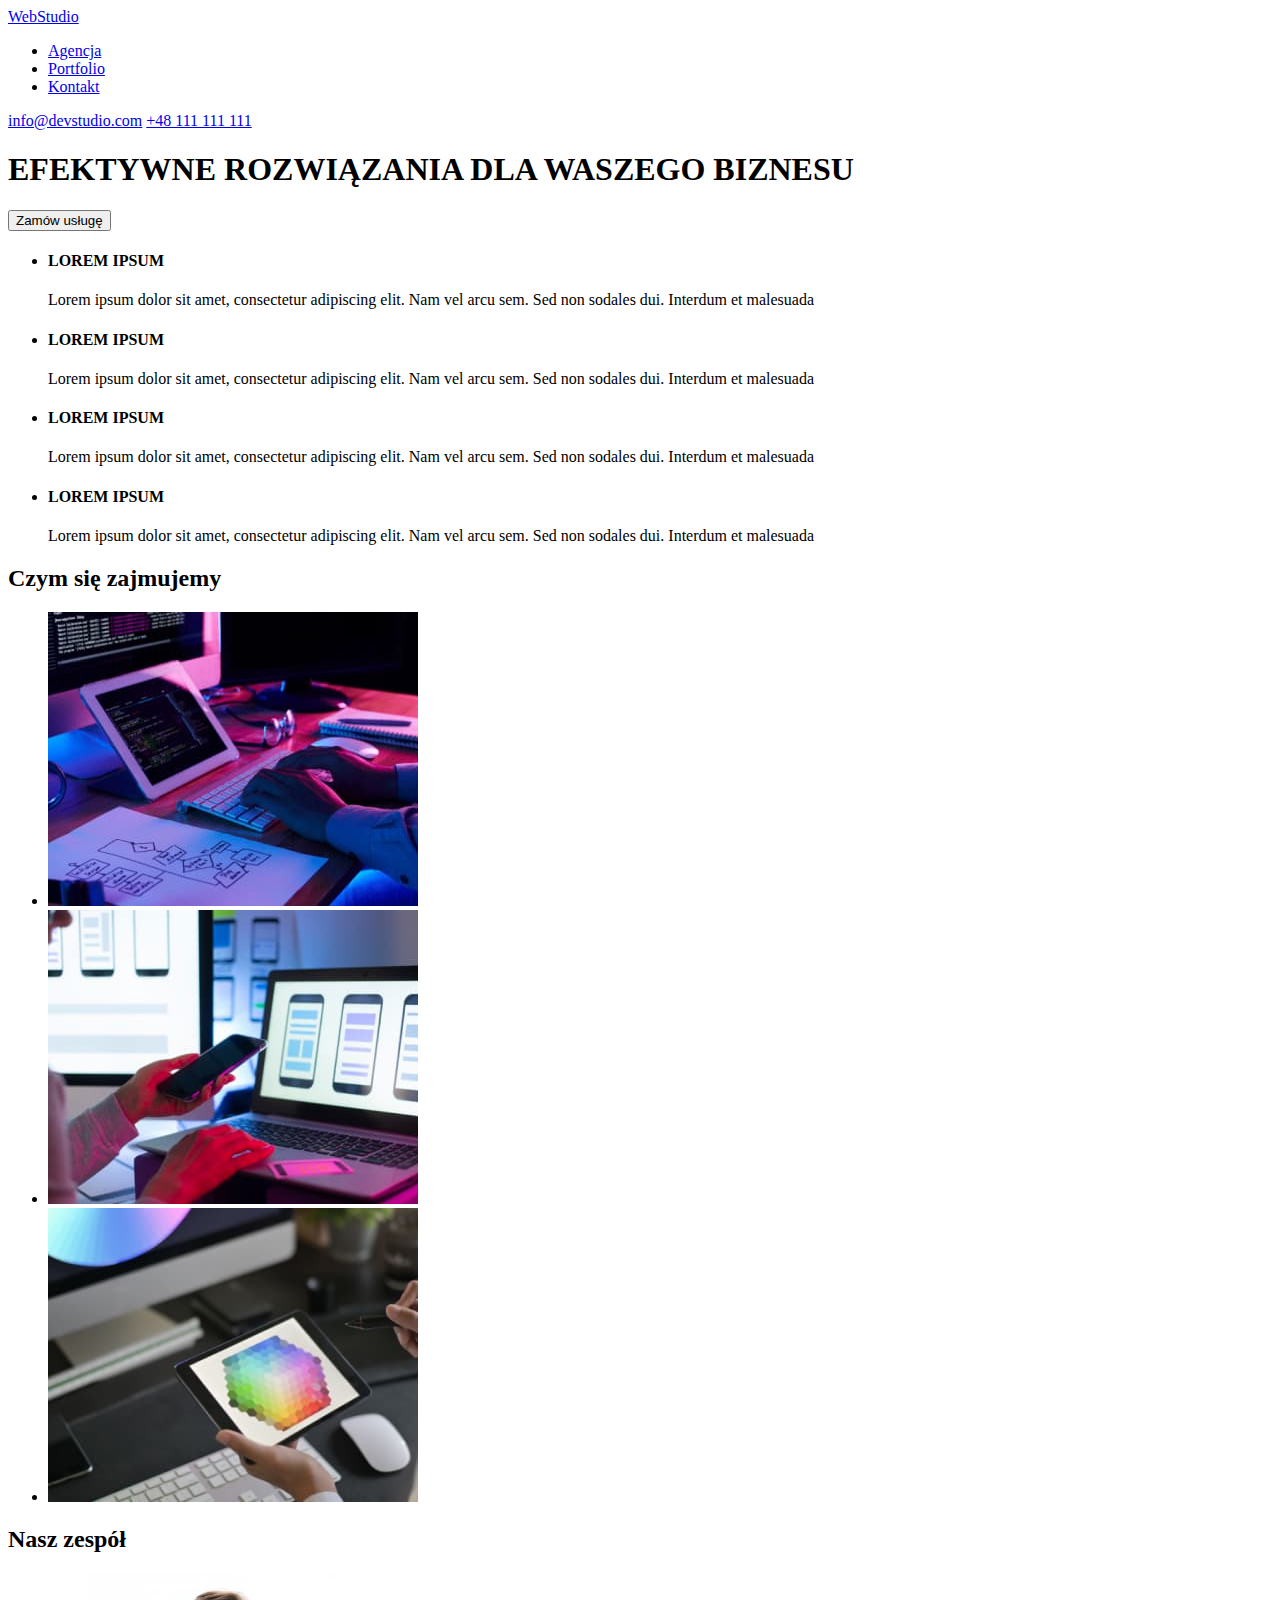
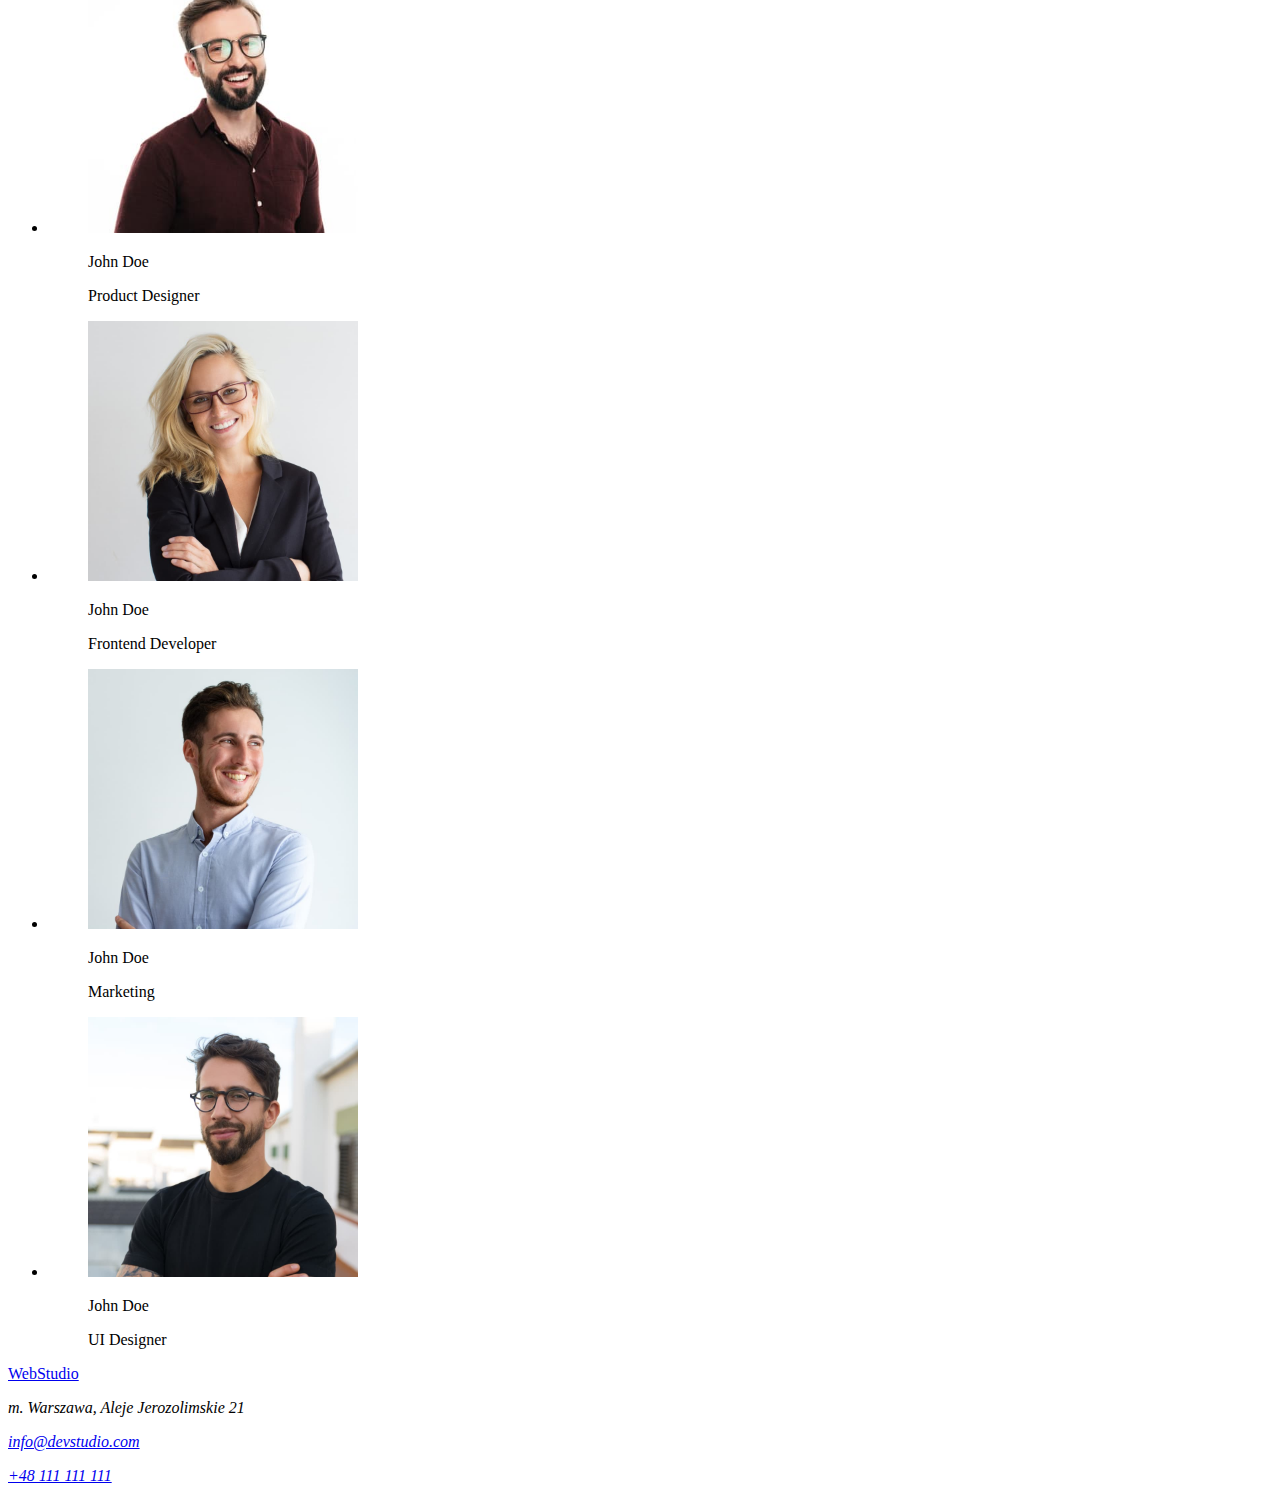
==== index.html @ 03d88bfe "feat: init hw 2" ====
<!DOCTYPE html>
<html lang="pl">
  <head>
    <meta charset="UTF-8" />
    <meta http-equiv="X-UA-Compatible" content="IE=edge" />
    <meta
      name="description"
      content="Strona internetowa dotycząca rozwiązań biznesowych"
    />
    <title>Studio</title>
  </head>
  <body>
    <header>
      <a href="/">WebStudio</a>
      <nav>
        <ul>
          <li><a href="/">Agencja</a></li>
          <li><a href="/">Portfolio</a></li>
          <li><a href="/">Kontakt</a></li>
        </ul>
      </nav>
      <div>
        <a href="mailto:info@devstudio.com">info@devstudio.com</a>
        <a href="tel:+48111111111">+48 111 111 111</a>
      </div>
    </header>
    <main>
      <section>
        <h1>EFEKTYWNE ROZWIĄZANIA DLA WASZEGO BIZNESU</h1>
        <button type="button">Zamów usługę</button>
      </section>
      <section>
        <ul>
          <li>
            <h4>LOREM IPSUM</h4>
            <p>
              Lorem ipsum dolor sit amet, consectetur adipiscing elit. Nam vel
              arcu sem. Sed non sodales dui. Interdum et malesuada
            </p>
          </li>
          <li>
            <h4>LOREM IPSUM</h4>
            <p>
              Lorem ipsum dolor sit amet, consectetur adipiscing elit. Nam vel
              arcu sem. Sed non sodales dui. Interdum et malesuada
            </p>
          </li>
          <li>
            <h4>LOREM IPSUM</h4>
            <p>
              Lorem ipsum dolor sit amet, consectetur adipiscing elit. Nam vel
              arcu sem. Sed non sodales dui. Interdum et malesuada
            </p>
          </li>
          <li>
            <h4>LOREM IPSUM</h4>
            <p>
              Lorem ipsum dolor sit amet, consectetur adipiscing elit. Nam vel
              arcu sem. Sed non sodales dui. Interdum et malesuada
            </p>
          </li>
        </ul>
      </section>
      <section>
        <h2>Czym się zajmujemy</h2>
        <ul>
          <li>
            <img
              src="./images/img1.jpg"
              alt="Programista pracuje przy swoim stanowisku"
              width="370"
              height="294"
            />
          </li>
          <li>
            <img
              src="./images/img2.jpg"
              alt="Projektant Web UI opracowuje aplikację na smartfony"
              width="370"
              height="294"
            />
          </li>
          <li>
            <img
              src="./images/img3.jpg"
              alt="Dobór kolorów na tablecie graficznym"
              width="370"
              height="294"
            />
          </li>
        </ul>
      </section>
      <section>
        <h2>Nasz zespół</h2>
        <ul>
          <li>
            <figure>
              <img
                src="./images/img4.jpg"
                alt="Zdjęcie członka zespołu imieniem John Doe"
                width="270"
                height="260"
              />
              <figcaption>
                <p>John Doe</p>
                <p>Product Designer</p>
              </figcaption>
            </figure>
          </li>
          <li>
            <figure>
              <img
                src="./images/img5.jpg"
                alt="Zdjęcie członka zespołu imieniem John Doe"
                width="270"
                height="260"
              />
              <figcaption>
                <p>John Doe</p>
                <p>Frontend Developer</p>
              </figcaption>
            </figure>
          </li>
          <li>
            <figure>
              <img
                src="./images/img6.jpg"
                alt="Zdjęcie członka zespołu imieniem John Doe"
                width="270"
                height="260"
              />
              <figcaption>
                <p>John Doe</p>
                <p>Marketing</p>
              </figcaption>
            </figure>
          </li>
          <li>
            <figure>
              <img
                src="./images/img7.jpg"
                alt="Zdjęcie członka zespołu imieniem John Doe"
                width="270"
                height="260"
              />
              <figcaption>
                <p>John Doe</p>
                <p>UI Designer</p>
              </figcaption>
            </figure>
          </li>
        </ul>
      </section>
    </main>
    <footer>
      <a href="/">WebStudio</a>
      <address>
        <p>m. Warszawa, Aleje Jerozolimskie 21</p>
        <p><a href="mailto:info@devstudio.com">info@devstudio.com</a></p>
        <p><a href="tel:+48111111111">+48 111 111 111</a></p>
      </address>
    </footer>
  </body>
</html>
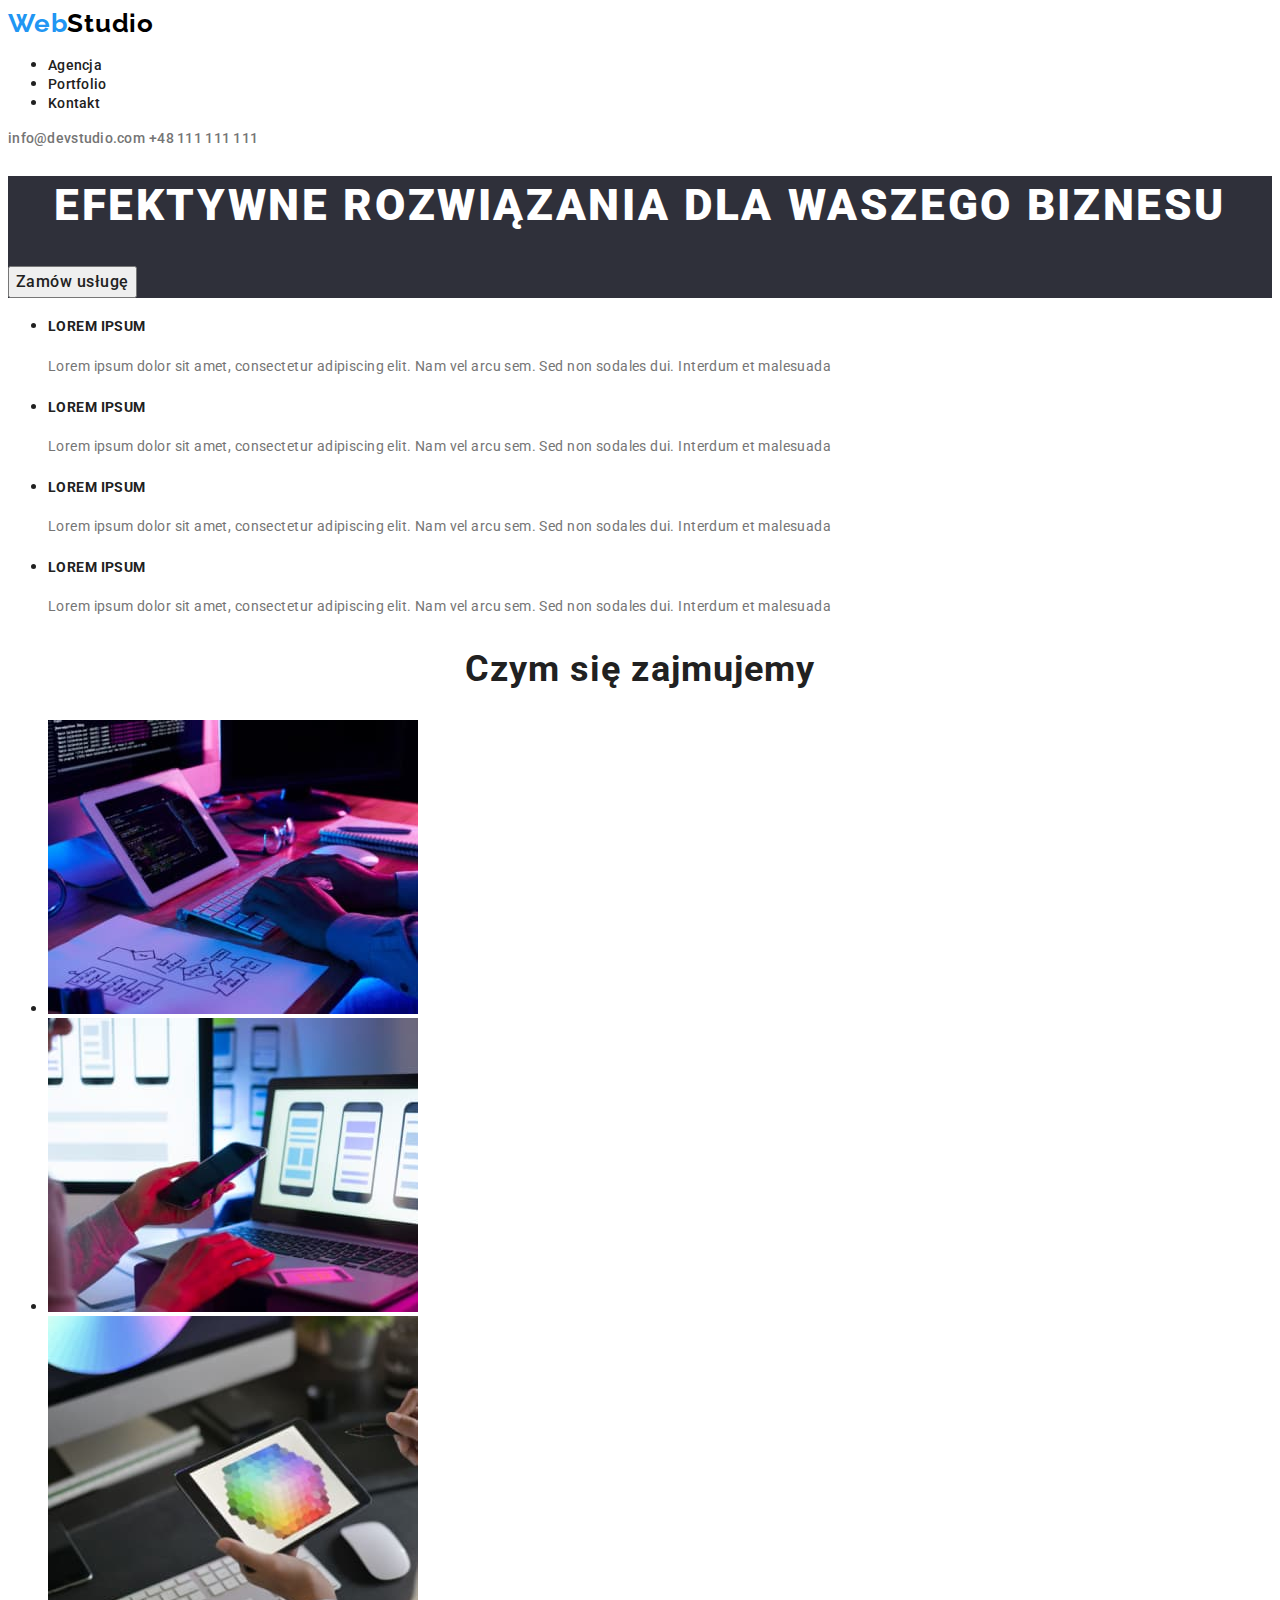
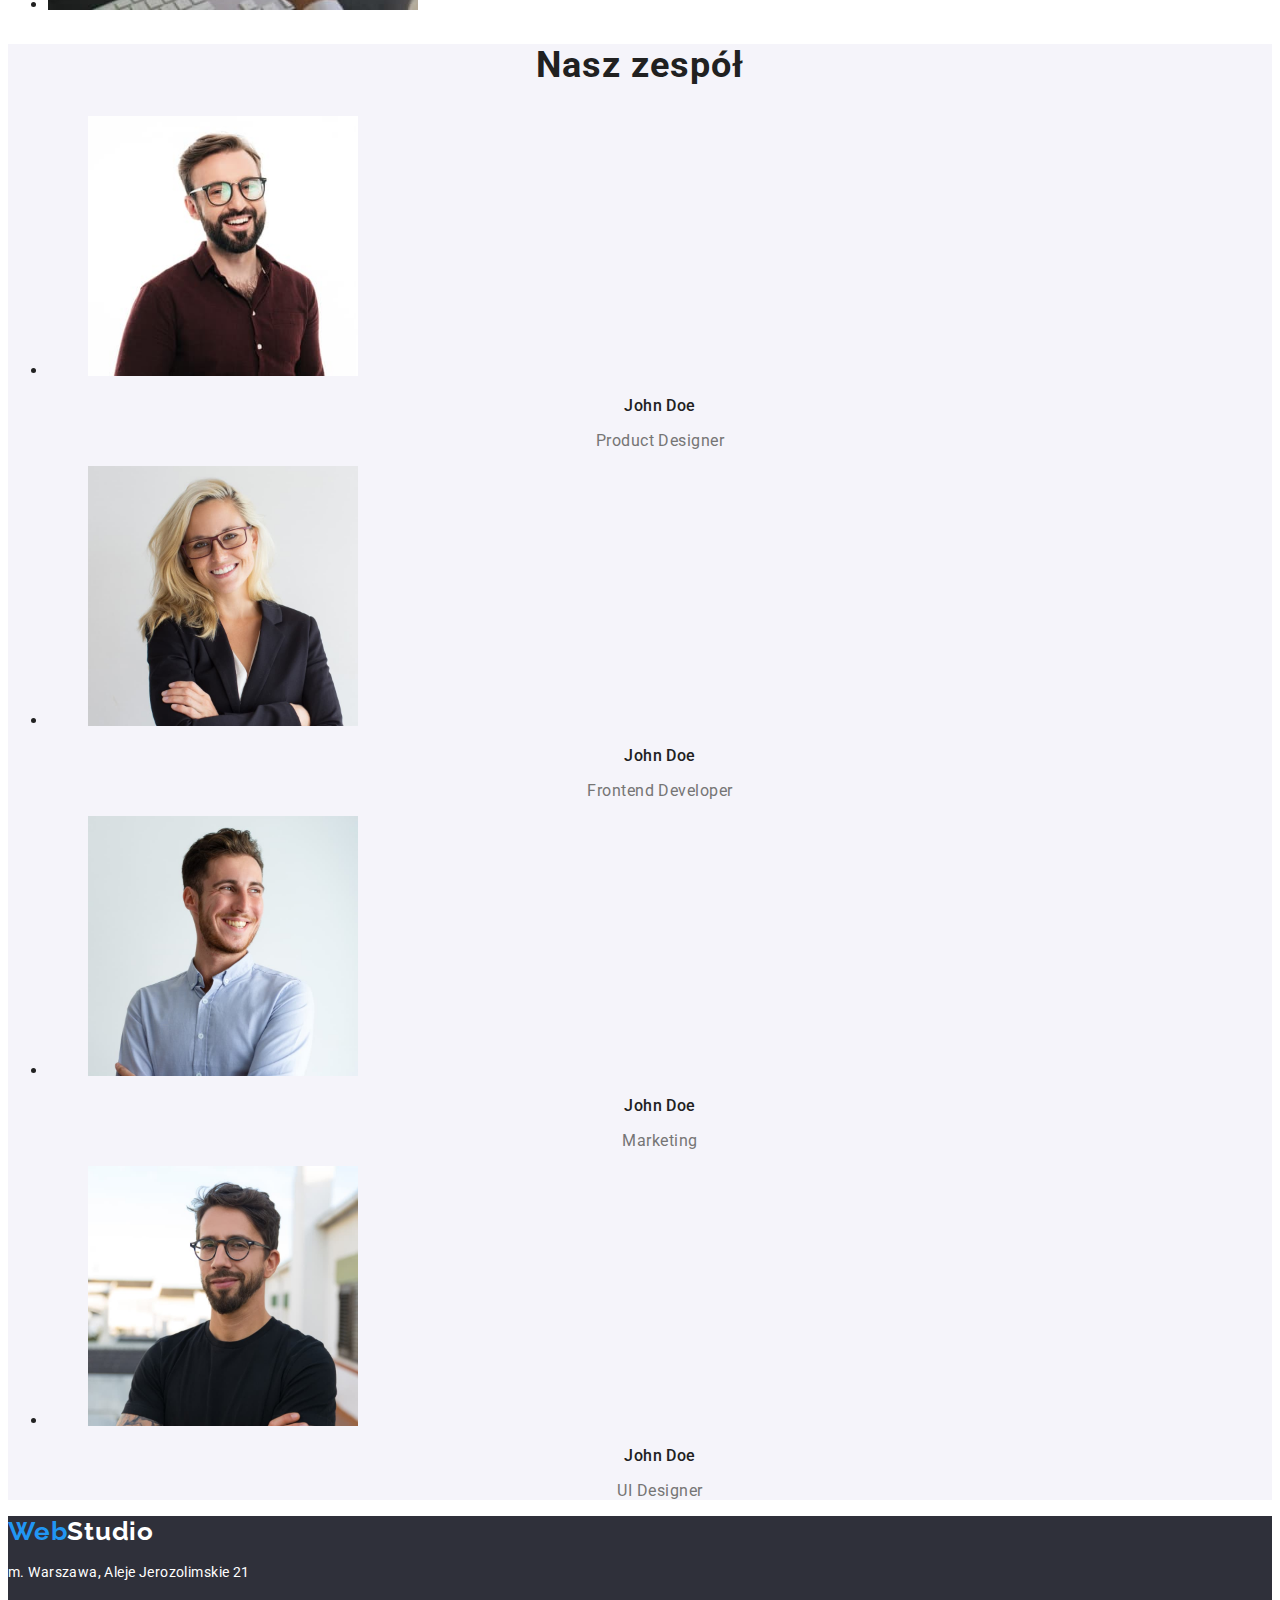
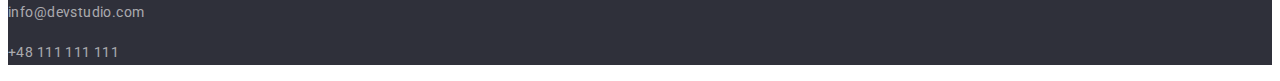
==== commit 3f76f5b7: "Add style.css, porfolio.html and photo folder 'images-porfolio'; update index.html" ====
--- a/index.html
+++ b/index.html
@@ -8,53 +8,64 @@
       content="Strona internetowa dotycząca rozwiązań biznesowych"
     />
     <title>Studio</title>
+    <link rel="preconnect" href="https://fonts.googleapis.com" />
+    <link rel="preconnect" href="https://fonts.gstatic.com" crossorigin />
+    <link
+      href="https://fonts.googleapis.com/css2?family=Raleway:wght@700&family=Roboto:wght@400;500;700;900&display=swap"
+      rel="stylesheet"
+    />
+    <link href="./css/style.css" rel="stylesheet" />
   </head>
-  <body>
+  <body class="dominant-style">
     <header>
-      <a href="/">WebStudio</a>
+      <a class="logo" href="#"> <span class="logo-style">Web</span>Studio</a>
       <nav>
         <ul>
-          <li><a href="/">Agencja</a></li>
-          <li><a href="/">Portfolio</a></li>
-          <li><a href="/">Kontakt</a></li>
+          <li><a class="link" href="#">Agencja</a></li>
+          <li><a class="link" href="./portfolio.html">Portfolio</a></li>
+          <li><a class="link" href="#">Kontakt</a></li>
         </ul>
       </nav>
       <div>
-        <a href="mailto:info@devstudio.com">info@devstudio.com</a>
-        <a href="tel:+48111111111">+48 111 111 111</a>
+        <a class="contact" href="mailto:info@devstudio.com"
+          >info@devstudio.com</a
+        >
+        <a class="contact" href="tel:+48111111111">+48 111 111 111</a>
       </div>
     </header>
     <main>
-      <section>
-        <h1>EFEKTYWNE ROZWIĄZANIA DLA WASZEGO BIZNESU</h1>
-        <button type="button">Zamów usługę</button>
+      <section class="section-1-main-page">
+        <h1 class="h1-style-main-page">
+          EFEKTYWNE ROZWIĄZANIA DLA WASZEGO BIZNESU
+        </h1>
+        <button class="button" type="button">Zamów usługę</button>
       </section>
       <section>
         <ul>
           <li>
-            <h4>LOREM IPSUM</h4>
-            <p>
+            <h4 class="title-main-page">LOREM IPSUM</h4>
+            <p class="text-main-page">
               Lorem ipsum dolor sit amet, consectetur adipiscing elit. Nam vel
               arcu sem. Sed non sodales dui. Interdum et malesuada
             </p>
           </li>
           <li>
-            <h4>LOREM IPSUM</h4>
-            <p>
+            <h4 class="title-main-page">LOREM IPSUM</h4>
+            <p class="text-main-page">
               Lorem ipsum dolor sit amet, consectetur adipiscing elit. Nam vel
               arcu sem. Sed non sodales dui. Interdum et malesuada
             </p>
           </li>
           <li>
-            <h4>LOREM IPSUM</h4>
-            <p>
+            <h4 class="title-main-page">LOREM IPSUM</h4>
+            <p class="text-main-page">
               Lorem ipsum dolor sit amet, consectetur adipiscing elit. Nam vel
               arcu sem. Sed non sodales dui. Interdum et malesuada
             </p>
           </li>
           <li>
-            <h4>LOREM IPSUM</h4>
-            <p>
+            <h4 class="title-main-page">LOREM IPSUM</h4>
+            <p class="text-main-page">
               Lorem ipsum dolor sit amet, consectetur adipiscing elit. Nam vel
               arcu sem. Sed non sodales dui. Interdum et malesuada
             </p>
@@ -62,7 +73,7 @@
         </ul>
       </section>
       <section>
-        <h2>Czym się zajmujemy</h2>
+        <h2 class="h2-style-main-page">Czym się zajmujemy</h2>
         <ul>
           <li>
             <img
@@ -90,8 +101,8 @@
           </li>
         </ul>
       </section>
-      <section>
-        <h2>Nasz zespół</h2>
+      <section class="team-box-main-page">
+        <h2 class="h2-style-main-page">Nasz zespół</h2>
         <ul>
           <li>
             <figure>
@@ -102,8 +113,8 @@
                 height="260"
               />
               <figcaption>
-                <p>John Doe</p>
-                <p>Product Designer</p>
+                <p class="figcaption-name-main-page">John Doe</p>
+                <p class="figcaption-position-main-page">Product Designer</p>
               </figcaption>
             </figure>
           </li>
@@ -116,8 +127,8 @@
                 height="260"
               />
               <figcaption>
-                <p>John Doe</p>
-                <p>Frontend Developer</p>
+                <p class="figcaption-name-main-page">John Doe</p>
+                <p class="figcaption-position-main-page">Frontend Developer</p>
               </figcaption>
             </figure>
           </li>
@@ -130,8 +141,8 @@
                 height="260"
               />
               <figcaption>
-                <p>John Doe</p>
-                <p>Marketing</p>
+                <p class="figcaption-name-main-page">John Doe</p>
+                <p class="figcaption-position-main-page">Marketing</p>
               </figcaption>
             </figure>
           </li>
@@ -144,20 +155,28 @@
                 height="260"
               />
               <figcaption>
-                <p>John Doe</p>
-                <p>UI Designer</p>
+                <p class="figcaption-name-main-page">John Doe</p>
+                <p class="figcaption-position-main-page">UI Designer</p>
               </figcaption>
             </figure>
           </li>
         </ul>
       </section>
     </main>
-    <footer>
-      <a href="/">WebStudio</a>
+    <footer class="footer-style">
+      <a class="logo-footer" href="#">
+        <span class="logo-style">Web</span>Studio</a
+      >
       <address>
-        <p>m. Warszawa, Aleje Jerozolimskie 21</p>
-        <p><a href="mailto:info@devstudio.com">info@devstudio.com</a></p>
-        <p><a href="tel:+48111111111">+48 111 111 111</a></p>
+        <p class="address-style">m. Warszawa, Aleje Jerozolimskie 21</p>
+        <p>
+          <a class="contact-footer" href="mailto:info@devstudio.com"
+            >info@devstudio.com</a
+          >
+        </p>
+        <p>
+          <a class="contact-footer" href="tel:+48111111111">+48 111 111 111</a>
+        </p>
       </address>
     </footer>
   </body>
--- a/css/style.css
+++ b/css/style.css
@@ -0,0 +1,153 @@
+.dominant-style {
+  font-family: "Roboto", sans-serif;
+  color: #212121;
+}
+:root {
+  --color-blue: #2196f3;
+  --color-grey: #757575;
+  --color-white: #fff;
+  --color-background: #2f303a;
+}
+.logo {
+  font-family: "Raleway";
+  font-weight: 700;
+  font-size: 26px;
+  line-height: 1.19;
+  letter-spacing: 0.03em;
+  text-decoration: none;
+  color: #000;
+}
+.logo-style {
+  color: var(--color-blue);
+}
+.dominant-style .link {
+  font-weight: 500;
+  font-size: 14px;
+  line-height: 1.14;
+  letter-spacing: 0.02em;
+  text-decoration: none;
+  color: inherit;
+}
+.link:hover,
+.link:focus {
+  color: var(--color-blue);
+}
+.contact {
+  font-weight: 500;
+  font-size: 14px;
+  line-height: 1.14;
+  letter-spacing: 0.02em;
+  color: var(--color-grey);
+  text-decoration: none;
+}
+.contact:hover,
+.contact:focus {
+  color: var(--color-blue);
+}
+.dominant-style .button {
+  font-family: inherit;
+  font-weight: 500;
+  font-size: 16px;
+  line-height: 1.63;
+  text-align: center;
+  letter-spacing: 0.03em;
+  color: inherit;
+  cursor: pointer;
+}
+.button:hover,
+.button:focus {
+  background-color: var(--color-blue);
+  color: var(--color-white);
+}
+.title-portfolio {
+  font-weight: 700;
+  font-size: 18px;
+  line-height: 2;
+  letter-spacing: 0.06em;
+}
+.category-portfolio {
+  font-size: 16px;
+  line-height: 30px;
+  letter-spacing: 0.03em;
+  color: var(--color-grey);
+}
+.footer-style {
+  background-color: var(--color-background);
+}
+.logo-footer {
+  font-family: "Raleway";
+  font-weight: 700;
+  font-size: 26px;
+  line-height: 1.19;
+  letter-spacing: 0.03em;
+  text-decoration: none;
+  color: var(--color-white);
+}
+.address-style {
+  font-style: normal;
+  font-size: 14px;
+  line-height: 1.71;
+  letter-spacing: 0.03em;
+  color: var(--color-white);
+}
+.contact-footer {
+  font-style: normal;
+  font-size: 14px;
+  line-height: 1.71;
+  letter-spacing: 0.03em;
+  text-decoration: none;
+  color: rgba(255, 255, 255, 0.6);
+}
+.contact-footer:hover,
+.contact-footer:focus {
+  color: var(--color-blue);
+}
+.section-1-main-page {
+  background-color: var(--color-background);
+}
+.h1-style-main-page {
+  font-weight: 900;
+  font-size: 44px;
+  line-height: 1.36;
+  text-align: center;
+  letter-spacing: 0.06em;
+  text-transform: uppercase;
+  color: var(--color-white);
+}
+.title-main-page {
+  font-weight: 700;
+  font-size: 14px;
+  line-height: 1.14;
+  letter-spacing: 0.03em;
+  text-transform: uppercase;
+}
+.text-main-page {
+  font-size: 14px;
+  line-height: 24px;
+  letter-spacing: 0.03em;
+  color: var(--color-grey);
+}
+.h2-style-main-page {
+  font-weight: 700;
+  font-size: 36px;
+  line-height: 1.17;
+  text-align: center;
+  letter-spacing: 0.03em;
+}
+.team-box-main-page {
+  background-color: #f5f4fa;
+}
+.figcaption-name-main-page {
+  font-weight: 500;
+  font-size: 16px;
+  line-height: 1.19;
+  text-align: center;
+  letter-spacing: 0.03em;
+}
+.figcaption-position-main-page {
+  font-size: 16px;
+  line-height: 19px;
+  text-align: center;
+  letter-spacing: 0.03em;
+  color: var(--color-grey);
+}
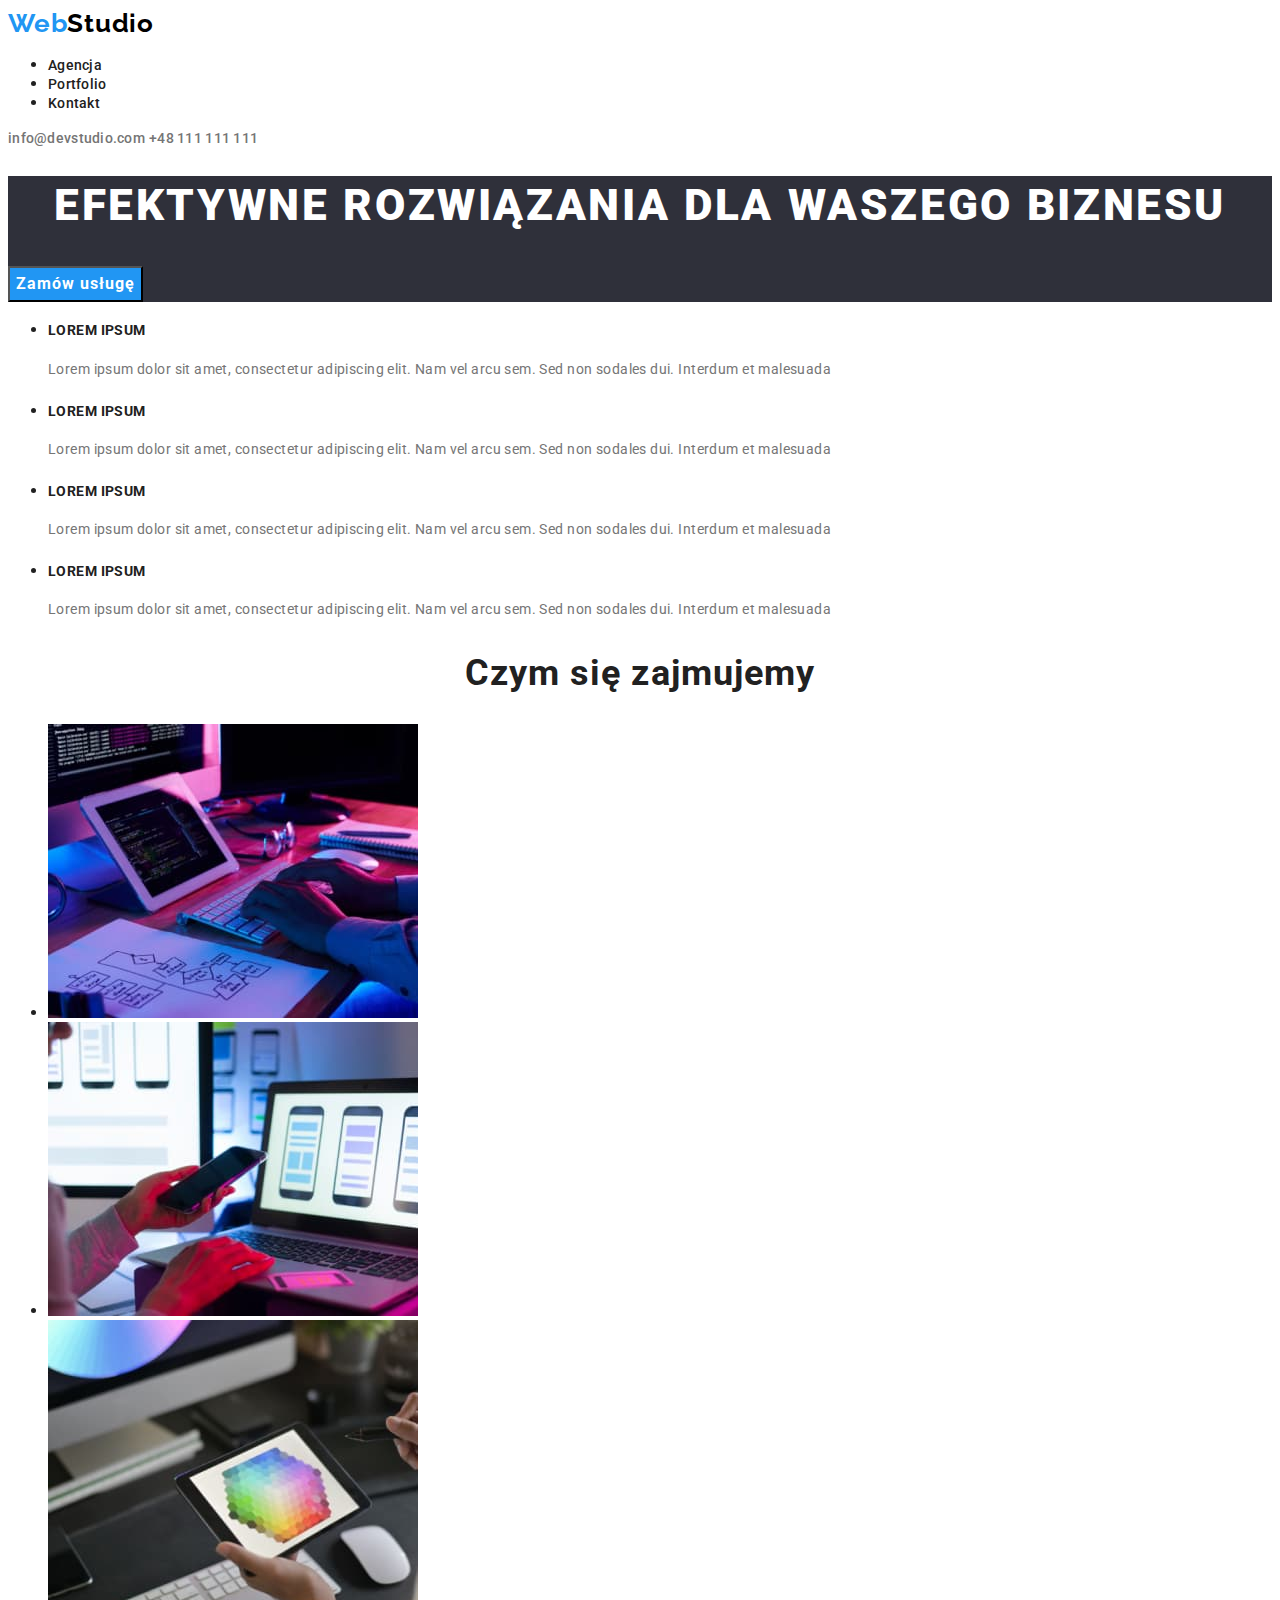
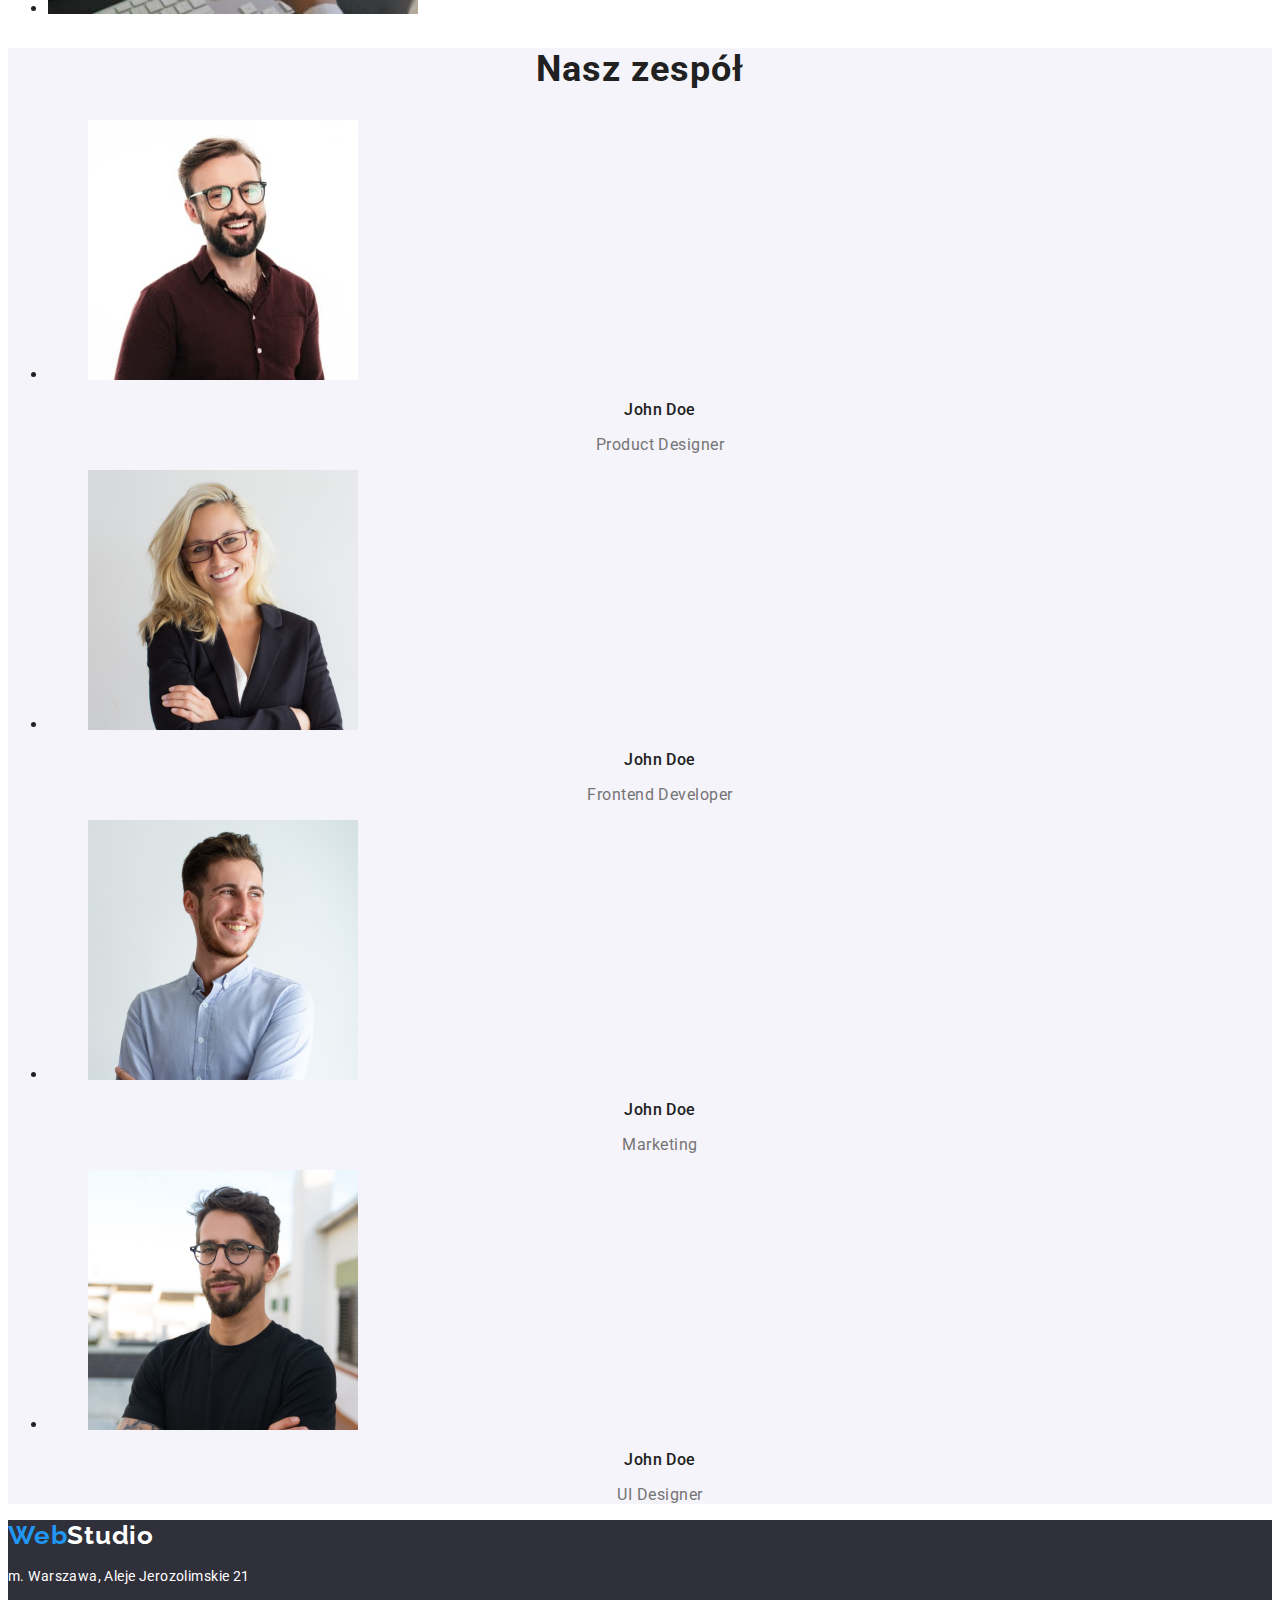
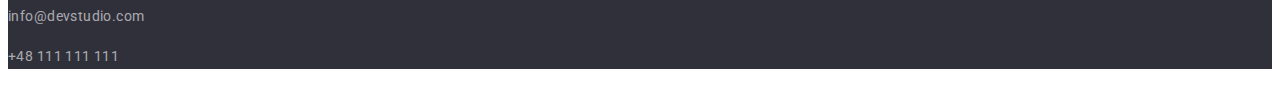
==== commit d2f73ee8: "Update style.css, index.html, portfolio.html" ====
--- a/index.html
+++ b/index.html
@@ -16,7 +16,7 @@
     />
     <link href="./css/style.css" rel="stylesheet" />
   </head>
-  <body class="dominant-style">
+  <body>
     <header>
       <a class="logo" href="#"> <span class="logo-style">Web</span>Studio</a>
       <nav>
@@ -38,7 +38,7 @@
         <h1 class="h1-style-main-page">
           EFEKTYWNE ROZWIĄZANIA DLA WASZEGO BIZNESU
         </h1>
-        <button class="button" type="button">Zamów usługę</button>
+        <button class="button-main-page" type="button">Zamów usługę</button>
       </section>
       <section>
         <ul>
--- a/css/style.css
+++ b/css/style.css
@@ -1,12 +1,16 @@
-.dominant-style {
+:root {
+  --main-text-color: #212121;
+  --color-hover: #2196f3;
+  --color-logo-header: #000;
+  --color-text-primary: #757575;
+  --color-text-secondary: #fff;
+  --color-background-primary: #2f303a;
+  --color-contact-footer: #fff9;
+  --color-background-secondary: #f5f4fa;
+}
+body {
   font-family: "Roboto", sans-serif;
-  color: #212121;
-}
-:root {
-  --color-blue: #2196f3;
-  --color-grey: #757575;
-  --color-white: #fff;
-  --color-background: #2f303a;
+  color: var(--main-text-color);
 }
 .logo {
   font-family: "Raleway";
@@ -15,12 +19,12 @@
   line-height: 1.19;
   letter-spacing: 0.03em;
   text-decoration: none;
-  color: #000;
+  color: var(--color-logo-header);
 }
 .logo-style {
-  color: var(--color-blue);
+  color: var(--color-hover);
 }
-.dominant-style .link {
+body .link {
   font-weight: 500;
   font-size: 14px;
   line-height: 1.14;
@@ -30,21 +34,21 @@
 }
 .link:hover,
 .link:focus {
-  color: var(--color-blue);
+  color: var(--color-hover);
 }
 .contact {
   font-weight: 500;
   font-size: 14px;
   line-height: 1.14;
   letter-spacing: 0.02em;
-  color: var(--color-grey);
+  color: var(--color-text-primary);
   text-decoration: none;
 }
 .contact:hover,
 .contact:focus {
-  color: var(--color-blue);
+  color: var(--color-hover);
 }
-.dominant-style .button {
+body .button {
   font-family: inherit;
   font-weight: 500;
   font-size: 16px;
@@ -53,26 +57,26 @@
   letter-spacing: 0.03em;
   color: inherit;
   cursor: pointer;
+  background-color: var(--color-background-secondary);
 }
 .button:hover,
 .button:focus {
-  background-color: var(--color-blue);
-  color: var(--color-white);
+  background-color: var(--color-hover);
+  color: var(--color-text-secondary);
 }
 .title-portfolio {
-  font-weight: 700;
   font-size: 18px;
   line-height: 2;
   letter-spacing: 0.06em;
 }
 .category-portfolio {
   font-size: 16px;
-  line-height: 30px;
+  line-height: 1.88;
   letter-spacing: 0.03em;
-  color: var(--color-grey);
+  color: var(--color-text-primary);
 }
 .footer-style {
-  background-color: var(--color-background);
+  background-color: var(--color-background-primary);
 }
 .logo-footer {
   font-family: "Raleway";
@@ -81,14 +85,14 @@
   line-height: 1.19;
   letter-spacing: 0.03em;
   text-decoration: none;
-  color: var(--color-white);
+  color: var(--color-text-secondary);
 }
 .address-style {
   font-style: normal;
   font-size: 14px;
   line-height: 1.71;
   letter-spacing: 0.03em;
-  color: var(--color-white);
+  color: var(--color-text-secondary);
 }
 .contact-footer {
   font-style: normal;
@@ -96,14 +100,14 @@
   line-height: 1.71;
   letter-spacing: 0.03em;
   text-decoration: none;
-  color: rgba(255, 255, 255, 0.6);
+  color: var(--color-contact-footer);
 }
 .contact-footer:hover,
 .contact-footer:focus {
-  color: var(--color-blue);
+  color: var(--color-hover);
 }
 .section-1-main-page {
-  background-color: var(--color-background);
+  background-color: var(--color-background-primary);
 }
 .h1-style-main-page {
   font-weight: 900;
@@ -112,10 +116,20 @@
   text-align: center;
   letter-spacing: 0.06em;
   text-transform: uppercase;
-  color: var(--color-white);
+  color: var(--color-text-secondary);
+}
+body .button-main-page {
+  font-family: inherit;
+  font-weight: 700;
+  font-size: 16px;
+  line-height: 1.88;
+  align-items: center;
+  text-align: center;
+  letter-spacing: 0.06em;
+  color: var(--color-text-secondary);
+  background-color: var(--color-hover);
 }
 .title-main-page {
-  font-weight: 700;
   font-size: 14px;
   line-height: 1.14;
   letter-spacing: 0.03em;
@@ -123,19 +137,18 @@
 }
 .text-main-page {
   font-size: 14px;
-  line-height: 24px;
+  line-height: 1.71;
   letter-spacing: 0.03em;
-  color: var(--color-grey);
+  color: var(--color-text-primary);
 }
 .h2-style-main-page {
-  font-weight: 700;
   font-size: 36px;
   line-height: 1.17;
   text-align: center;
   letter-spacing: 0.03em;
 }
 .team-box-main-page {
-  background-color: #f5f4fa;
+  background-color: var(--color-background-secondary);
 }
 .figcaption-name-main-page {
   font-weight: 500;
@@ -146,8 +159,8 @@
 }
 .figcaption-position-main-page {
   font-size: 16px;
-  line-height: 19px;
+  line-height: 1.19;
   text-align: center;
   letter-spacing: 0.03em;
-  color: var(--color-grey);
+  color: var(--color-text-primary);
 }
